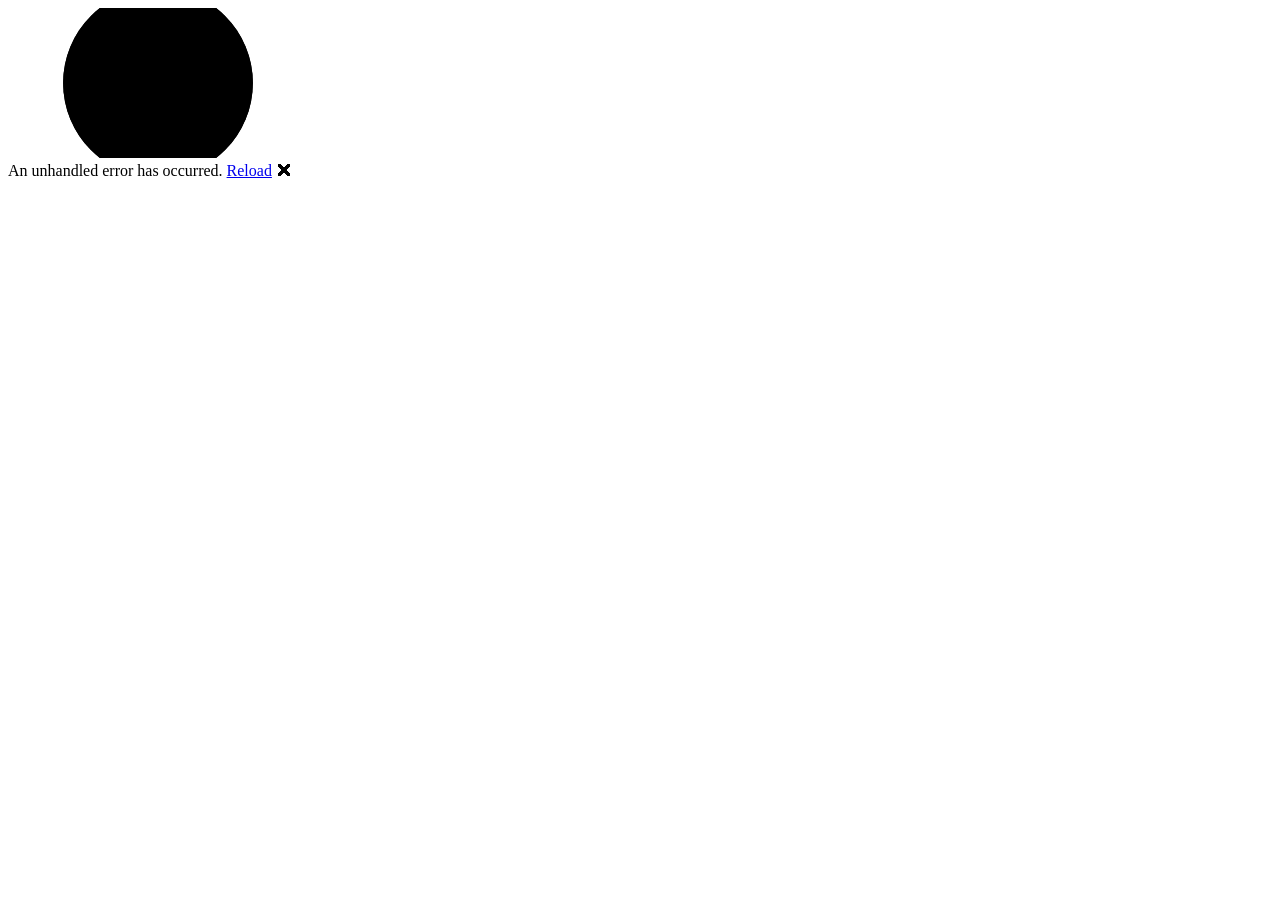
==== BlazorClient/wwwroot/index.html @ 613bae2b "Initial commit: Blazor WASM, Web API, MudBlazor, bUnit" ====
<!DOCTYPE html>
<html lang="en">

<head>
    <meta charset="utf-8" />
    <meta name="viewport" content="width=device-width, initial-scale=1.0" />
    <title>BlazorClient</title>
    <base href="/" />
    <link rel="stylesheet" href="lib/bootstrap/dist/css/bootstrap.min.css" />
    <link rel="stylesheet" href="css/app.css" />
    <link rel="icon" type="image/png" href="favicon.png" />
    <link href="BlazorClient.styles.css" rel="stylesheet" />
</head>

<body>
    <div id="app">
        <svg class="loading-progress">
            <circle r="40%" cx="50%" cy="50%" />
            <circle r="40%" cx="50%" cy="50%" />
        </svg>
        <div class="loading-progress-text"></div>
    </div>

    <div id="blazor-error-ui">
        An unhandled error has occurred.
        <a href="." class="reload">Reload</a>
        <span class="dismiss">🗙</span>
    </div>
    <script src="_framework/blazor.webassembly.js"></script>
</body>

</html>
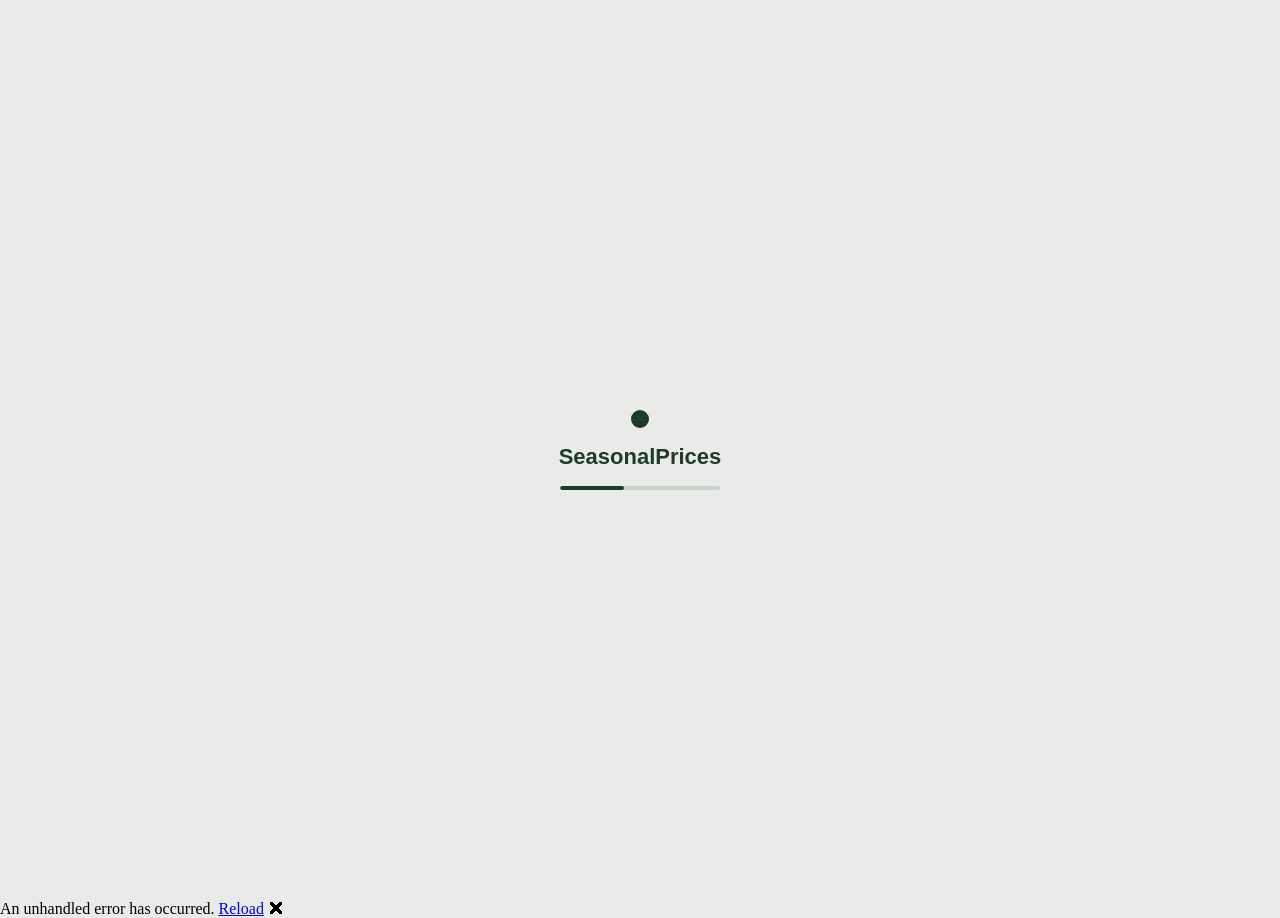
==== commit bf3b8a54: "Fix localization support and multi-language switching across all pages" ====
--- a/BlazorClient/wwwroot/index.html
+++ b/BlazorClient/wwwroot/index.html
@@ -10,15 +10,87 @@
     <link rel="stylesheet" href="css/app.css" />
     <link rel="icon" type="image/png" href="favicon.png" />
     <link href="BlazorClient.styles.css" rel="stylesheet" />
+    <link href="https://fonts.googleapis.com/css?family=Roboto:300,400,500,700&display=swap" rel="stylesheet" />
+    <link href="_content/MudBlazor/MudBlazor.min.css" rel="stylesheet" />
+
+    <script>
+        // Якщо сторінка перезавантажується через зміну мови, ховаємо напис і смугу
+        if (sessionStorage.getItem("lang_switch")) {
+            document.documentElement.classList.add("lang-switch");
+            sessionStorage.removeItem("lang_switch");
+        }
+    </script>
+
+    <style>
+        html, body {
+            margin: 0;
+            background: #E9EBE8;
+        }
+
+        .app-loader {
+            height: 100vh;
+            display: flex;
+            flex-direction: column;
+            align-items: center;
+            justify-content: center;
+            gap: 16px;
+            font-family: 'Roboto', sans-serif;
+        }
+
+        .app-loader__dot {
+            width: 18px;
+            height: 18px;
+            border-radius: 50%;
+            background: #1E3A2B;
+        }
+
+        .app-loader__title {
+            font-size: 22px;
+            font-weight: 700;
+            color: #1E3A2B;
+        }
+
+        .app-loader__bar {
+            width: 160px;
+            height: 4px;
+            background: #C8D6CE;
+            border-radius: 2px;
+            overflow: hidden;
+        }
+
+            .app-loader__bar span {
+                display: block;
+                width: 40%;
+                height: 100%;
+                background: #1E3A2B;
+                border-radius: 2px;
+                animation: loader-move 1.1s ease-in-out infinite;
+            }
+
+        @keyframes loader-move {
+            0% {
+                transform: translateX(-100%);
+            }
+
+            100% {
+                transform: translateX(350%);
+            }
+        }
+
+        .lang-switch .app-loader__title,
+        .lang-switch .app-loader__bar {
+            visibility: hidden;
+        }
+    </style>
 </head>
 
 <body>
     <div id="app">
-        <svg class="loading-progress">
-            <circle r="40%" cx="50%" cy="50%" />
-            <circle r="40%" cx="50%" cy="50%" />
-        </svg>
-        <div class="loading-progress-text"></div>
+        <div class="app-loader">
+            <div class="app-loader__dot"></div>
+            <div class="app-loader__title">SeasonalPrices</div>
+            <div class="app-loader__bar"><span></span></div>
+        </div>
     </div>
 
     <div id="blazor-error-ui">
@@ -27,6 +99,7 @@
         <span class="dismiss">🗙</span>
     </div>
     <script src="_framework/blazor.webassembly.js"></script>
+    <script src="_content/MudBlazor/MudBlazor.min.js"></script>
 </body>
 
-</html>
+</html>
